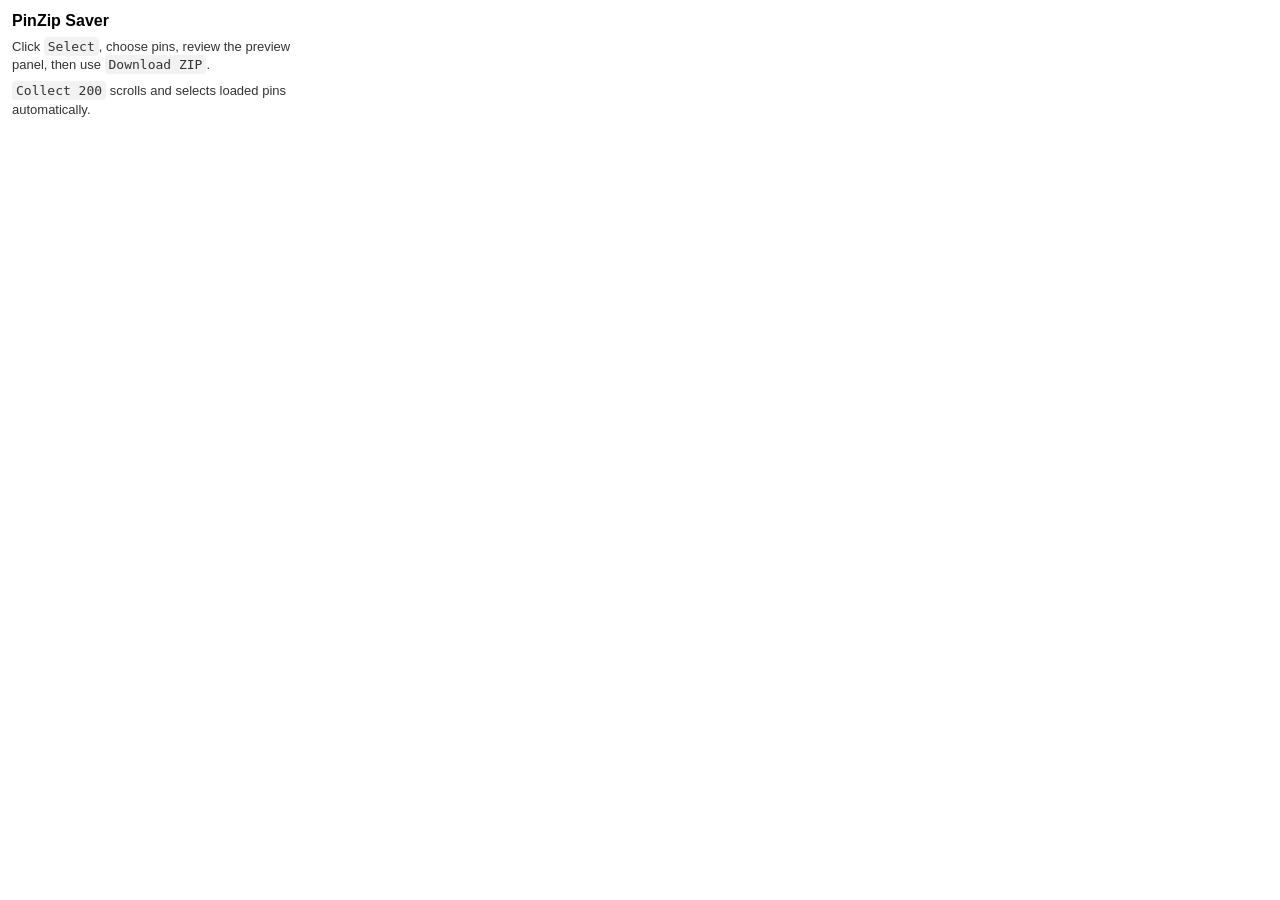
==== popup.html @ c89d282b "Initial release" ====
<!doctype html>
<html>
  <head>
    <meta charset="utf-8">
    <style>
      body { width: 280px; font-family: Arial, sans-serif; padding: 12px; margin: 0; }
      h1 { font-size: 16px; margin: 0 0 8px; }
      p { font-size: 13px; line-height: 1.4; margin: 0 0 8px; color: #333; }
      code { background: #f2f2f2; padding: 2px 4px; border-radius: 4px; }
    </style>
  </head>
  <body>
    <h1>PinZip Saver</h1>
    <p>Click <code>Select</code>, choose pins, review the preview panel, then use <code>Download ZIP</code>.</p>
    <p><code>Collect 200</code> scrolls and selects loaded pins automatically.</p>
  </body>
</html>
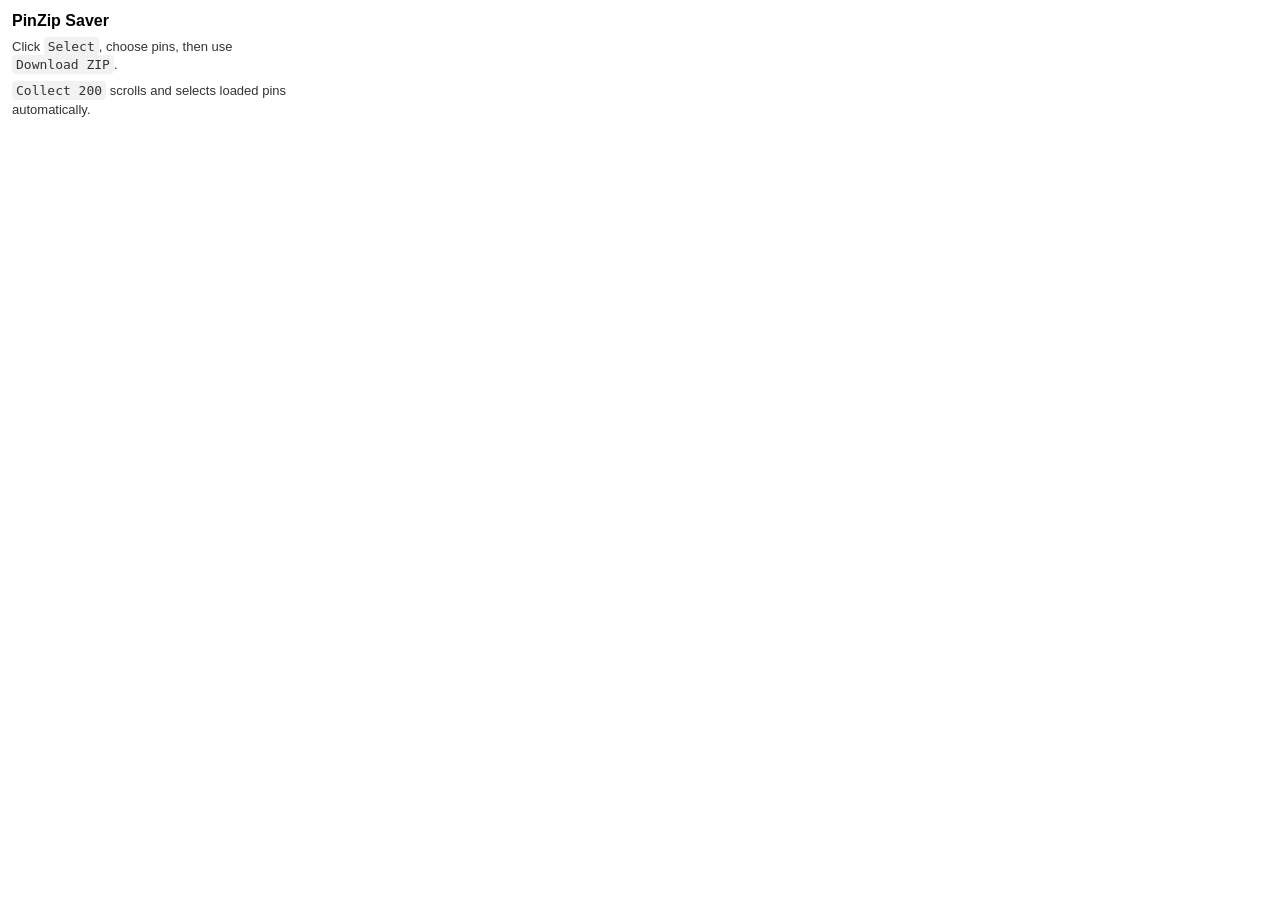
==== commit 853bee9e: "Remove selected preview panel" ====
--- a/popup.html
+++ b/popup.html
@@ -11,7 +11,7 @@
   </head>
   <body>
     <h1>PinZip Saver</h1>
-    <p>Click <code>Select</code>, choose pins, review the preview panel, then use <code>Download ZIP</code>.</p>
+    <p>Click <code>Select</code>, choose pins, then use <code>Download ZIP</code>.</p>
     <p><code>Collect 200</code> scrolls and selects loaded pins automatically.</p>
   </body>
 </html>
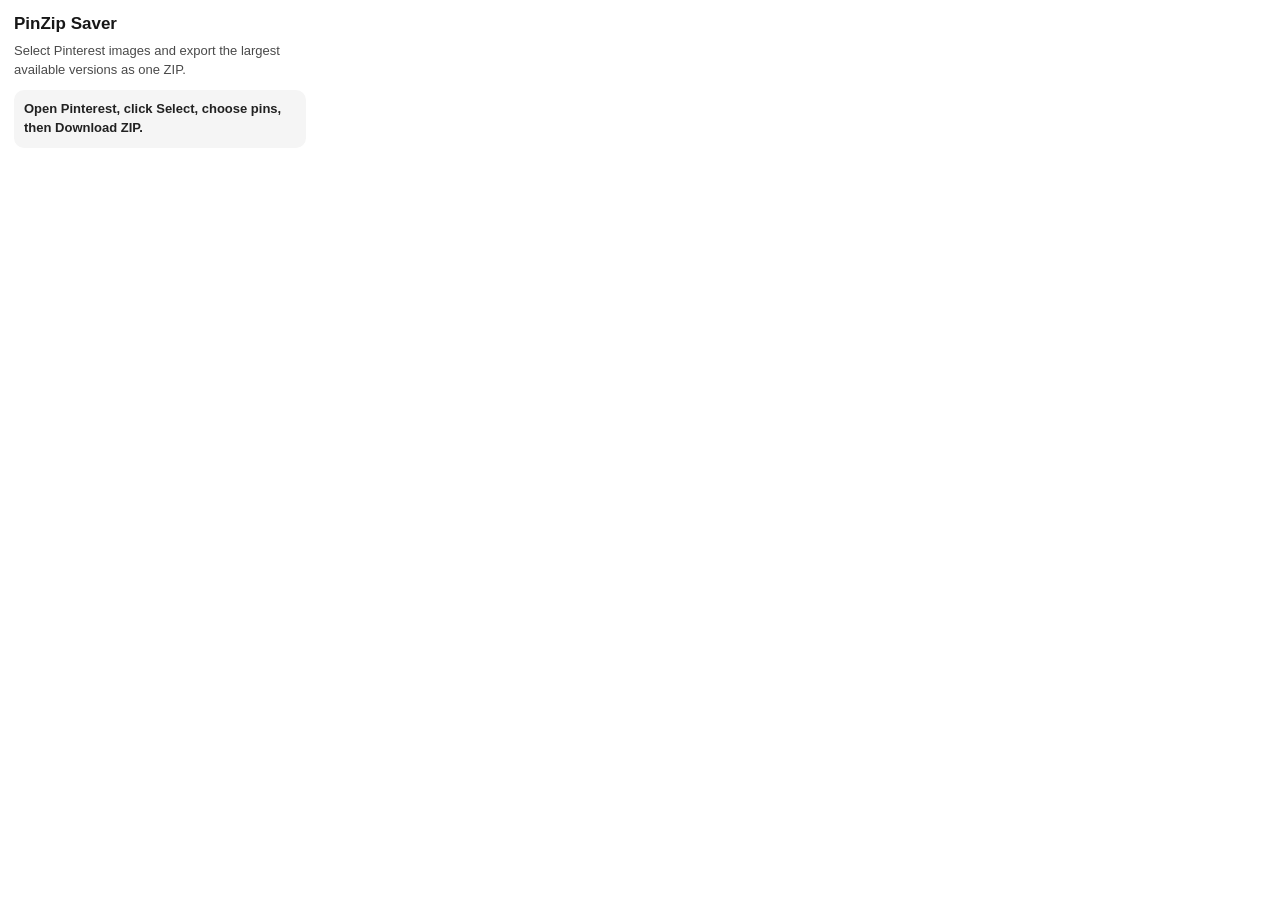
==== commit fd4e2c31: "Polish Pinterest image downloader extension" ====
--- a/popup.html
+++ b/popup.html
@@ -3,15 +3,40 @@
   <head>
     <meta charset="utf-8">
     <style>
-      body { width: 280px; font-family: Arial, sans-serif; padding: 12px; margin: 0; }
-      h1 { font-size: 16px; margin: 0 0 8px; }
-      p { font-size: 13px; line-height: 1.4; margin: 0 0 8px; color: #333; }
-      code { background: #f2f2f2; padding: 2px 4px; border-radius: 4px; }
+      body {
+        width: 292px;
+        margin: 0;
+        padding: 14px;
+        color: #171717;
+        font-family: Arial, sans-serif;
+      }
+
+      h1 {
+        margin: 0 0 8px;
+        font-size: 17px;
+        line-height: 1.2;
+      }
+
+      p {
+        margin: 0 0 10px;
+        color: #4a4a4a;
+        font-size: 13px;
+        line-height: 1.45;
+      }
+
+      .hint {
+        margin: 0;
+        padding: 10px;
+        border-radius: 10px;
+        background: #f5f5f5;
+        color: #222;
+        font-weight: 700;
+      }
     </style>
   </head>
   <body>
     <h1>PinZip Saver</h1>
-    <p>Click <code>Select</code>, choose pins, then use <code>Download ZIP</code>.</p>
-    <p><code>Collect 200</code> scrolls and selects loaded pins automatically.</p>
+    <p>Select Pinterest images and export the largest available versions as one ZIP.</p>
+    <p class="hint">Open Pinterest, click Select, choose pins, then Download ZIP.</p>
   </body>
 </html>
